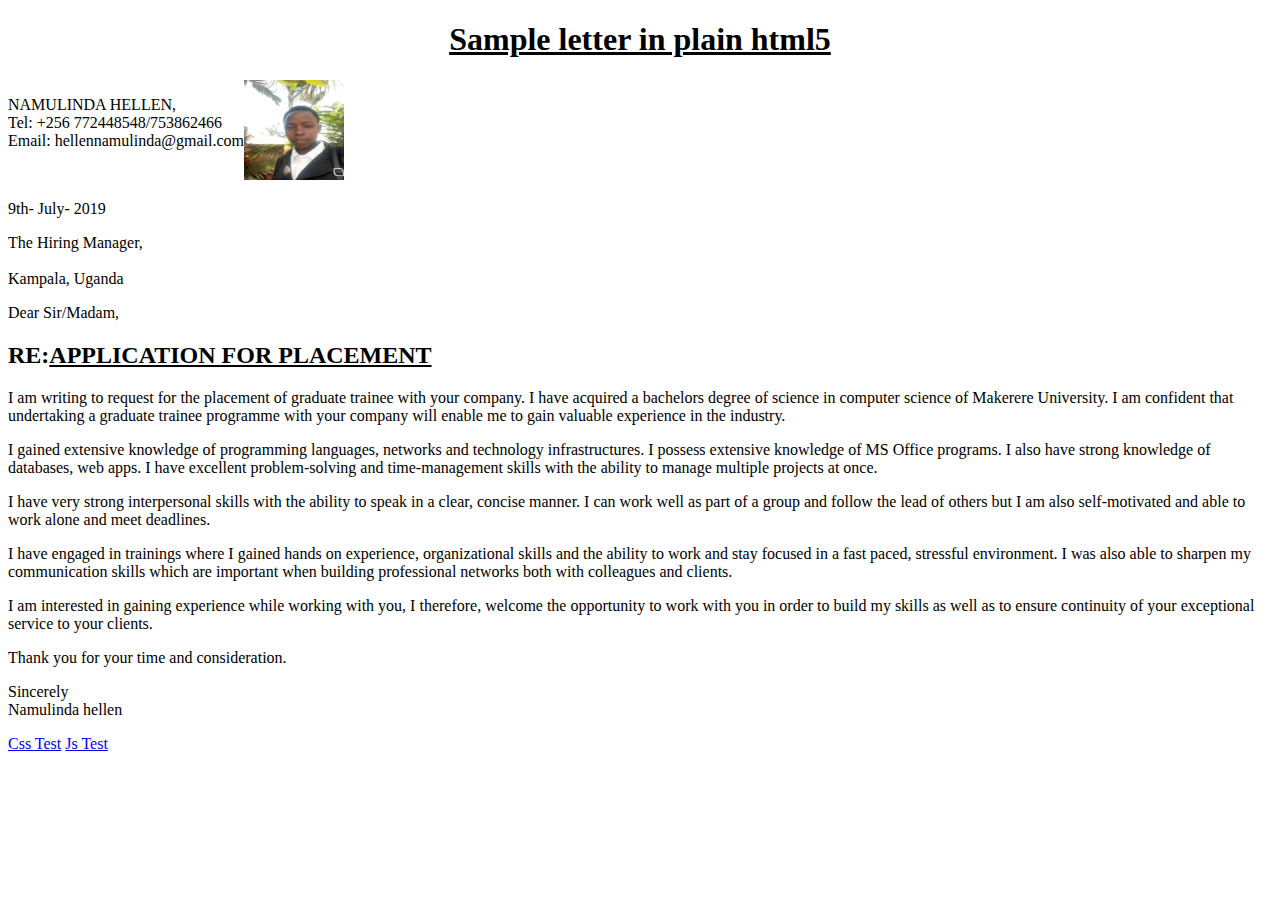
==== index.html @ 2ababbba "Merge pull request #4 from HellenNamulinda/combined" ====
<!DOCTYPE html>
<html lang="en">
  <head>
    <meta charset="utf-8">
    <meta author="Hellen Namulinda">
    <title>HTML5 TEST</title>
  </head>
  <main> 
   <header>
       <h1 style="text-align: center"><u>Sample letter in plain html5</u></h1>
    </header>
    <div style="display:inline-block">

    <p style="float: left">NAMULINDA HELLEN,<br/>Tel: +256 772448548/753862466<br />Email: hellennamulinda@gmail.com</p>       
 
          <img src="images/photo.jpg" alt="my photo" width="100px" height="100px" style="float: right">
        </div>
      </div>
      <p>
        9th- July- 2019
      </p>     
            
      <p>The Hiring Manager, <br />  <br />Kampala, Uganda</p>
             
<p>Dear Sir/Madam, </p>
<p>
  <h2 style="text-align:justify">
    RE:<u>APPLICATION FOR PLACEMENT</u>
  </h2>
</p>

<p>
I am writing to request for the placement of graduate trainee with your company. I have acquired a bachelors degree of science in computer science of Makerere University. 
I am confident that undertaking a graduate trainee programme with your company will enable me to gain valuable experience in the industry.
        
</p>
<p>
 I gained extensive knowledge of programming languages, networks and technology infrastructures. 
 I possess extensive knowledge of MS Office programs. I also have strong knowledge of databases, web apps. 
 I have excellent problem-solving and time-management skills with the ability to manage multiple projects at once.
</p>
<p>
I have very strong interpersonal skills with the ability to speak in a clear, concise manner. 
I can work well as part of a group and follow the lead of others but I am also self-motivated and able to work alone and meet deadlines.
</p>
<p>
I have engaged in trainings where I gained hands on experience, organizational skills and the ability to work and stay focused in a fast paced, stressful environment.
 I was also able to sharpen my communication skills which are important when building professional networks both with colleagues and clients. 
</p>
<p>
I am interested in gaining experience while working with you, I therefore, welcome the opportunity to work with you in order to build my skills as well as to ensure continuity of your exceptional service to your clients.
</p>
<p>
  Thank you for your time and consideration. 
</p>
<p>Sincerely<br /> Namulinda hellen</p>
  </main>
  <footer>
    <a href="html/home.html">Css Test</a>
    <a href="html/js.html">Js Test</a>
  </footer>
</html>
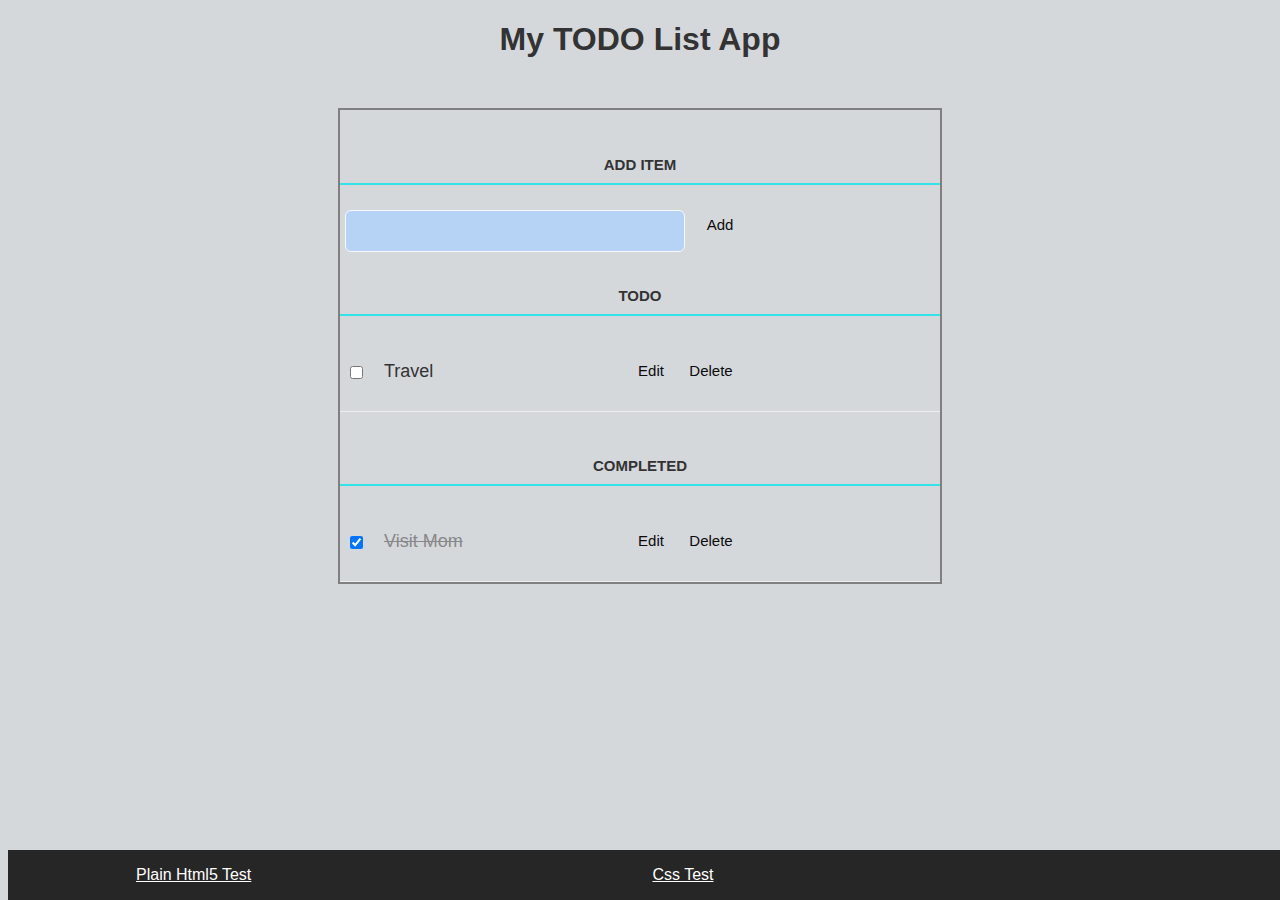
==== commit 77110ac9: "Merge pull request #6 from HellenNamulinda/combined" ====
--- a/index.html
+++ b/index.html
@@ -3,60 +3,47 @@
   <head>
     <meta charset="utf-8">
     <meta author="Hellen Namulinda">
-    <title>HTML5 TEST</title>
-  </head>
-  <main> 
-   <header>
-       <h1 style="text-align: center"><u>Sample letter in plain html5</u></h1>
-    </header>
-    <div style="display:inline-block">
-
-    <p style="float: left">NAMULINDA HELLEN,<br/>Tel: +256 772448548/753862466<br />Email: hellennamulinda@gmail.com</p>       
- 
-          <img src="images/photo.jpg" alt="my photo" width="100px" height="100px" style="float: right">
+    <title>Hellen's Todo List App</title>
+    <link rel="stylesheet" href="css/css.css" type="text/css" media="screen" charset="utf-8">
+    
+  </head>   
+    <body>
+           
+       <h1>My TODO List App</h1> 
+        
+        <div class="container">
+          <p>
+            <label for="new-task">Add Item</label>
+            <input id="new-task" type="text">
+            <button>Add</button>
+          </p>
+          
+          <h3>Todo</h3>
+          <ul id="incomplete-tasks">
+            <li>
+              <input type="checkbox">
+              <label>Travel</label>
+              <input type="text">
+              <button class="edit">Edit</button>
+              <button class="delete">Delete</button>
+            </li>
+          </ul>
+          
+          <h3>Completed</h3>
+          <ul id="completed-tasks">
+            <li>
+              <input type="checkbox" checked="">
+              <label>Visit Mom</label>
+              <input type="text">
+              <button class="edit">Edit</button>
+              <button class="delete">Delete</button>
+            </li>
+          </ul>
         </div>
-      </div>
-      <p>
-        9th- July- 2019
-      </p>     
-            
-      <p>The Hiring Manager, <br />  <br />Kampala, Uganda</p>
-             
-<p>Dear Sir/Madam, </p>
-<p>
-  <h2 style="text-align:justify">
-    RE:<u>APPLICATION FOR PLACEMENT</u>
-  </h2>
-</p>
-
-<p>
-I am writing to request for the placement of graduate trainee with your company. I have acquired a bachelors degree of science in computer science of Makerere University. 
-I am confident that undertaking a graduate trainee programme with your company will enable me to gain valuable experience in the industry.
-        
-</p>
-<p>
- I gained extensive knowledge of programming languages, networks and technology infrastructures. 
- I possess extensive knowledge of MS Office programs. I also have strong knowledge of databases, web apps. 
- I have excellent problem-solving and time-management skills with the ability to manage multiple projects at once.
-</p>
-<p>
-I have very strong interpersonal skills with the ability to speak in a clear, concise manner. 
-I can work well as part of a group and follow the lead of others but I am also self-motivated and able to work alone and meet deadlines.
-</p>
-<p>
-I have engaged in trainings where I gained hands on experience, organizational skills and the ability to work and stay focused in a fast paced, stressful environment.
- I was also able to sharpen my communication skills which are important when building professional networks both with colleagues and clients. 
-</p>
-<p>
-I am interested in gaining experience while working with you, I therefore, welcome the opportunity to work with you in order to build my skills as well as to ensure continuity of your exceptional service to your clients.
-</p>
-<p>
-  Thank you for your time and consideration. 
-</p>
-<p>Sincerely<br /> Namulinda hellen</p>
-  </main>
-  <footer>
-    <a href="html/home.html">Css Test</a>
-    <a href="html/js.html">Js Test</a>
+        <script src="js/script.js"></script>
+      </body>
+      <footer>
+      <p><a href="html/letter.html">Plain Html5 Test</a></p>
+    <p><a href="html/home.html">Css Test</a></p>
   </footer>
-</html>+    </html>--- a/css/css.css
+++ b/css/css.css
@@ -0,0 +1,139 @@
+body {
+  background: rgb(212, 216, 219);
+  color: #333;
+  font-family: Lato, sans-serif;
+  margin-bottom: 50px;
+} 
+
+h1{
+   text-align: center; 
+}
+.container {
+  display: block;
+  max-width: 600px;
+  margin: 50px auto 0;
+  border: 2px solid grey;
+}
+ul {
+  margin: 0;
+  padding: 0;
+}
+li * {
+  float: left;
+}
+li, h3 {
+  clear:both;
+  list-style:none;
+}
+input, button {
+  outline: none;
+}
+button {
+  background: none;
+  border: 0px;
+  color: rgb(12, 11, 11);
+  font-size: 15px;
+  width: 60px;
+  margin: 10px 0 0; 
+  cursor: pointer;
+}
+button:hover {
+  color: #333;
+}
+/* Heading */
+h3,
+label[for='new-task'] {
+  color: #333;
+  font-weight: 700;
+  font-size: 15px;
+  border-bottom: 2px solid rgb(52, 227, 233);
+  padding: 30px 0 10px; 
+  text-align: center;
+  text-transform: uppercase;
+}
+input[type="text"] {
+  margin: 5px;
+  font-size: 18px; 
+  height: 20px;
+  padding: 10px;
+  border: 1px solid ghostwhite;
+  background: rgb(182, 211, 245);
+  border-radius: 6px;
+  font-family: Lato, sans-serif;
+  color: black;
+}
+input[type="text"]:focus {
+  color: #333;
+}
+
+/* New Task */
+label[for='new-task'] {
+  display: block;
+  margin: 0 0 20px;
+}
+input#new-task {
+  float: left;
+  width: 318px;
+}
+p > button:hover {
+  color: #0FC57C;
+}
+
+/* Task list */
+li {
+  overflow: hidden;
+  padding: 20px 0;
+  border-bottom: 1px solid #eee;
+}
+li > input[type="checkbox"] {
+  margin: 0 10px;
+  position: relative;
+  top: 15px;
+}
+li > label {
+  font-size: 18px;
+  line-height: 40px;
+  width: 237px;
+  padding: 0 0 0 11px;
+}
+li >  input[type="text"] {
+  width: 226px;
+}
+li > .delete:hover {
+  color: #CF2323;
+}
+
+/* Completed */
+#completed-tasks label {
+  text-decoration: line-through;
+  color: #888;
+}
+
+/* Edit Task */
+ul li input[type=text] {
+  display:none;
+}
+
+ul li.editMode input[type=text] {
+  display:block;
+}
+
+ul li.editMode label {
+  display:none;
+}
+footer{  
+  position: fixed;
+    bottom: 0;
+    width: 100%;
+    height: 50px; 
+    background: #262627;  
+    display: block;          
+  }
+  footer p{
+    display: inline-block;
+    margin-left: 10%;
+   width:30%;
+  }
+  footer a{
+    color: white;
+  }